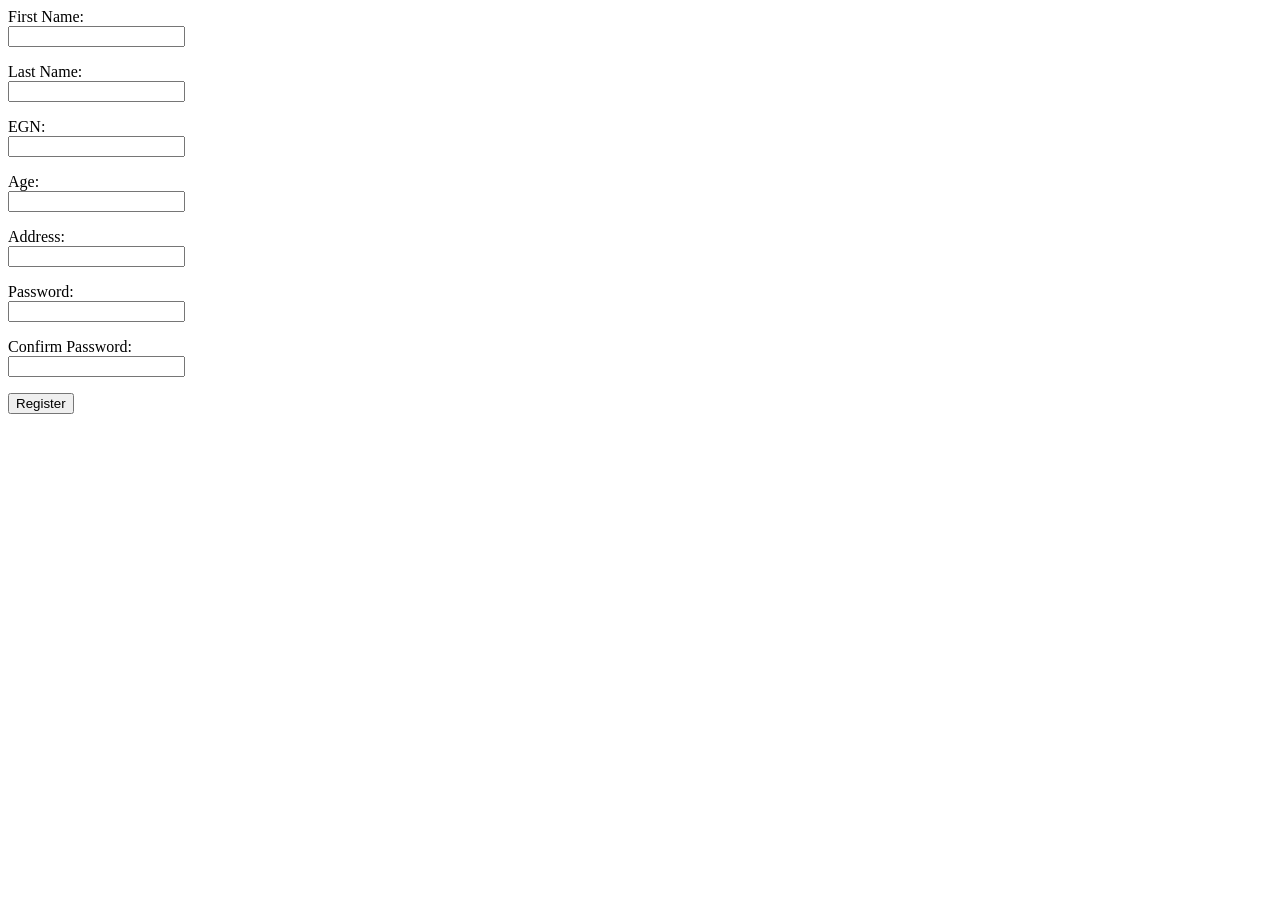
==== task5/index.html @ 4c2457b1 "Tasks 1-5 ready." ====
<!DOCTYPE html>
<head>
<title>Input Validator</title>
</head>
<html>
	<body>
		<form name="registration">
			First Name:
			<br>
			<input type="text" name="firstname">
			<p id="f_nameVal"></p>
			Last Name:
			<br>
			<input type="text" name="lastname">
			<p id="l_nameVal"></p>
			EGN:
			<br>
			<input type="text" name="egn">
			<p id="egnVal"></p>
			Age:
			<br>
			<input type="text" name="age">
			<p id="ageVal"></p>
			Address:
			<br>
			<input type="text" name="address">
			<p id="addressVal"></p>
			Password:
			<br>
			<input type="password" name="pass">
			<p id="passVal"></p>
			Confirm Password:
			<br>
			<input type="password" name="c_pass">
			<p id="c_passVal"></p>
		</form>
		<button type="button" onclick="validation()">Register</button>
		<script src="validator.js"></script>
	</body>	
</html>
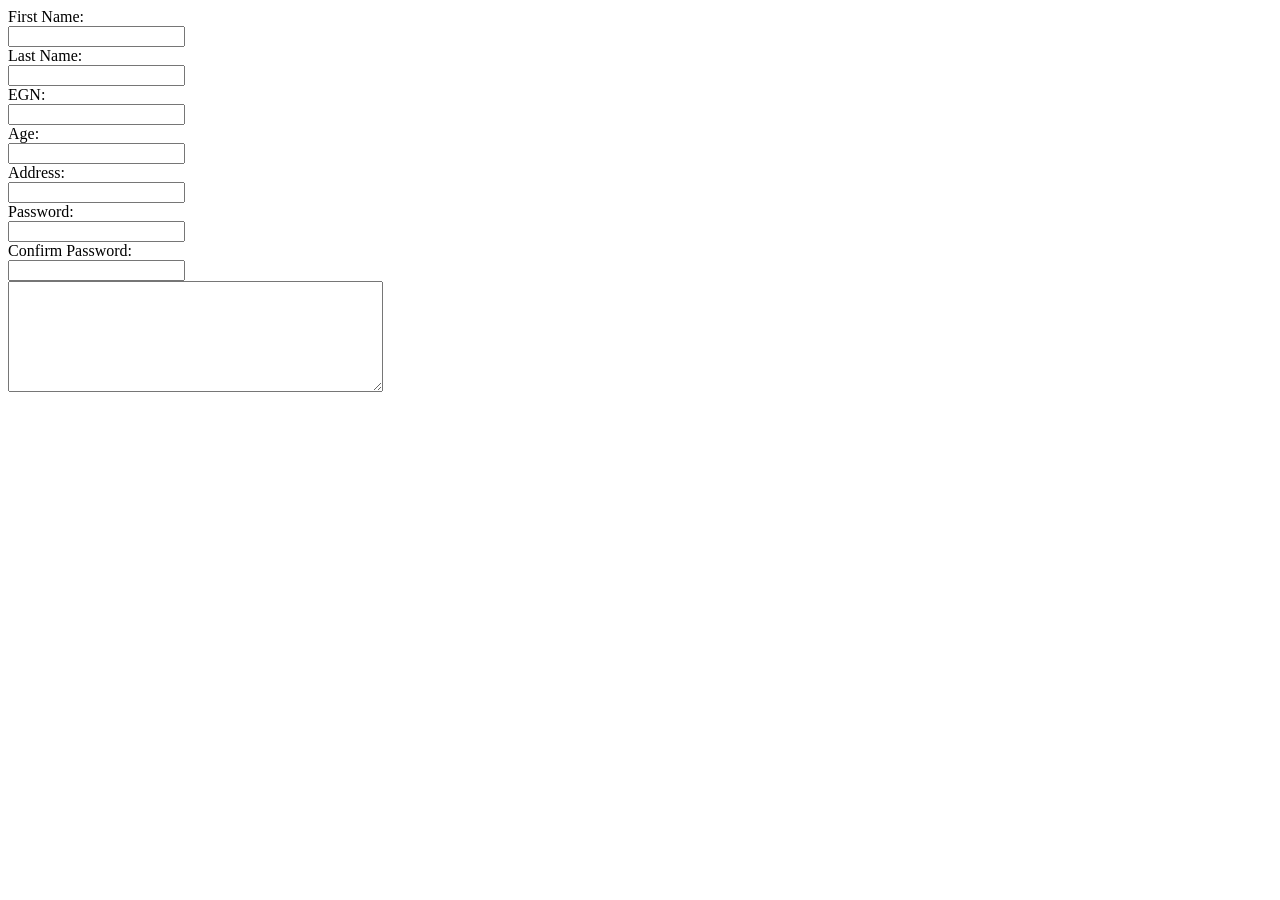
==== commit e608729c: "Changes regarding task5. Code duplication removed and now the form validates on blur." ====
--- a/task5/index.html
+++ b/task5/index.html
@@ -7,34 +7,34 @@
 		<form name="registration">
 			First Name:
 			<br>
-			<input type="text" name="firstname">
-			<p id="f_nameVal"></p>
+			<input type="text" onblur="nameCheck('firstname')" name="firstname">
+			<br>
 			Last Name:
 			<br>
-			<input type="text" name="lastname">
-			<p id="l_nameVal"></p>
+			<input type="text" onblur="nameCheck('lastname')" name="lastname">
+			<br>
 			EGN:
 			<br>
-			<input type="text" name="egn">
-			<p id="egnVal"></p>
+			<input type="text" onblur="egnCheck()" name="egn">
+			<br>
 			Age:
 			<br>
-			<input type="text" name="age">
-			<p id="ageVal"></p>
+			<input type="text" onblur="ageCheck()" name="age">
+			<br>
 			Address:
 			<br>
-			<input type="text" name="address">
-			<p id="addressVal"></p>
+			<input type="text" onblur="addressCheck()" name="address">
+			<br>
 			Password:
 			<br>
-			<input type="password" name="pass">
-			<p id="passVal"></p>
+			<input type="password" onblur="passwordCheck()" name="pass">
+			<br>
 			Confirm Password:
 			<br>
-			<input type="password" name="c_pass">
-			<p id="c_passVal"></p>
+			<input type="password" onblur="confirmPasswordCheck()" name="c_pass">
+			<br>
 		</form>
-		<button type="button" onclick="validation()">Register</button>
+		<textarea name="validation" id="val" rows="7" cols="44" readonly></textarea>
 		<script src="validator.js"></script>
 	</body>	
 </html>
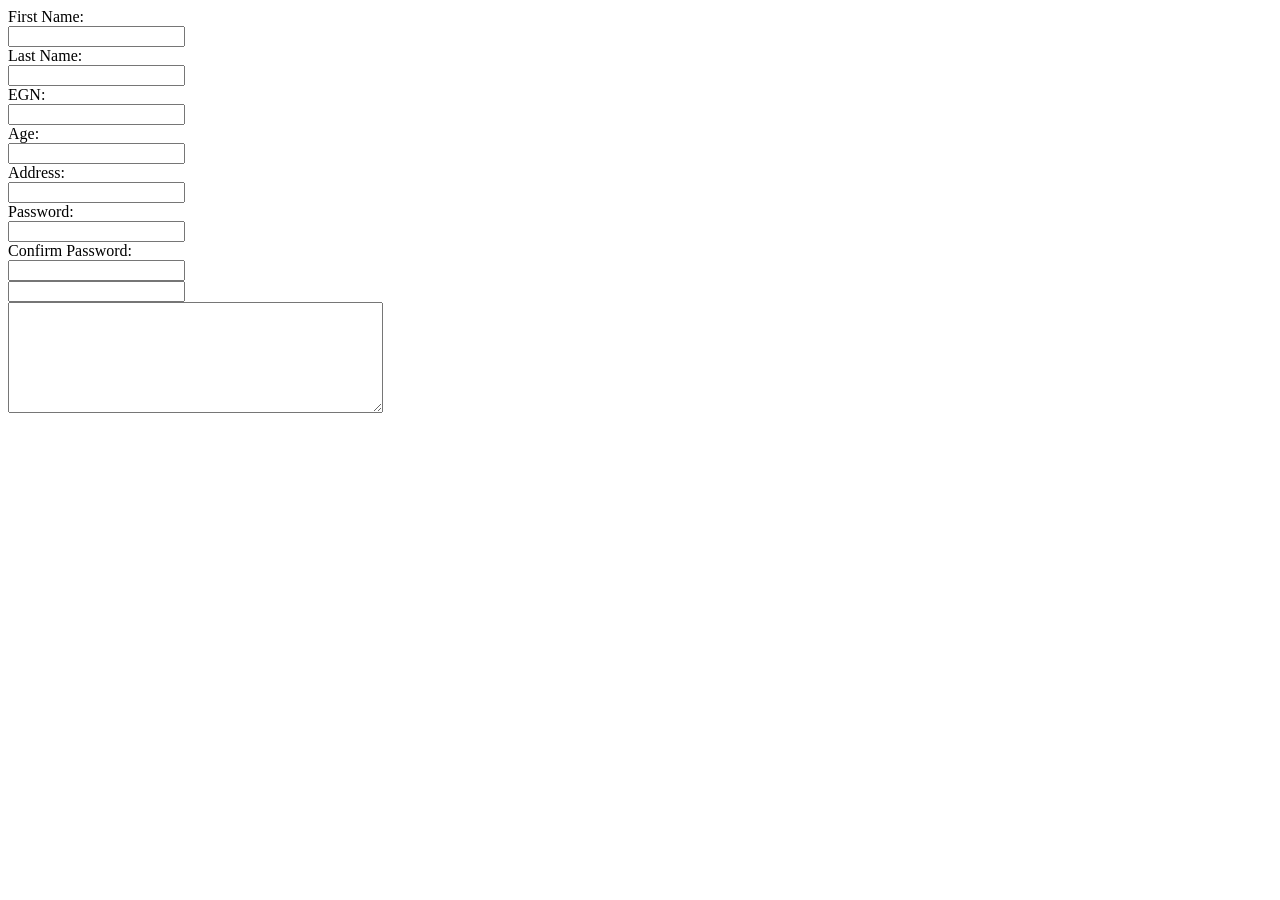
==== commit 09df3127: "Changes to task5 code is now shorter. Task6 now uses input instead of textarea and task 7 works corr" ====
--- a/task5/index.html
+++ b/task5/index.html
@@ -7,32 +7,37 @@
 		<form name="registration">
 			First Name:
 			<br>
-			<input type="text" onblur="nameCheck('firstname')" name="firstname">
+			<input type="text" onblur="validateText('firstname', 1, 10, '\nNames should be between 1 and 15 charecters')" name="firstname">
 			<br>
 			Last Name:
 			<br>
-			<input type="text" onblur="nameCheck('lastname')" name="lastname">
+			<input type="text" onblur="validateText('lastname', 1, 10, '\nNames should be between 1 and 15 charecters')" name="lastname">
 			<br>
 			EGN:
 			<br>
-			<input type="text" onblur="egnCheck()" name="egn">
+			<input type="text" onblur="validateNum(egn, 10, 10, '\nEGN should be 10 digits long.')" name="egn">
 			<br>
 			Age:
 			<br>
-			<input type="text" onblur="ageCheck()" name="age">
+			<input type="text" onblur="validateNum(age, 18, 118, '\nAge should be between 18 and 118.')" name="age">
 			<br>
 			Address:
 			<br>
-			<input type="text" onblur="addressCheck()" name="address">
+			<input type="text" onblur="validateText(address, 1, 100, '\nAddress should be between 1 and 100 charecters.')" name="address">
 			<br>
 			Password:
 			<br>
-			<input type="password" onblur="passwordCheck()" name="pass">
+			<input type="password" onblur="validatePass()" name="pass">
 			<br>
 			Confirm Password:
 			<br>
-			<input type="password" onblur="confirmPasswordCheck()" name="c_pass">
+			<input type="password" name="c_pass">
 			<br>
+
+			<input
+					type=""
+					onblur="validateNum(egn, 10, 10)"
+					name="xxx">
 		</form>
 		<textarea name="validation" id="val" rows="7" cols="44" readonly></textarea>
 		<script src="validator.js"></script>
